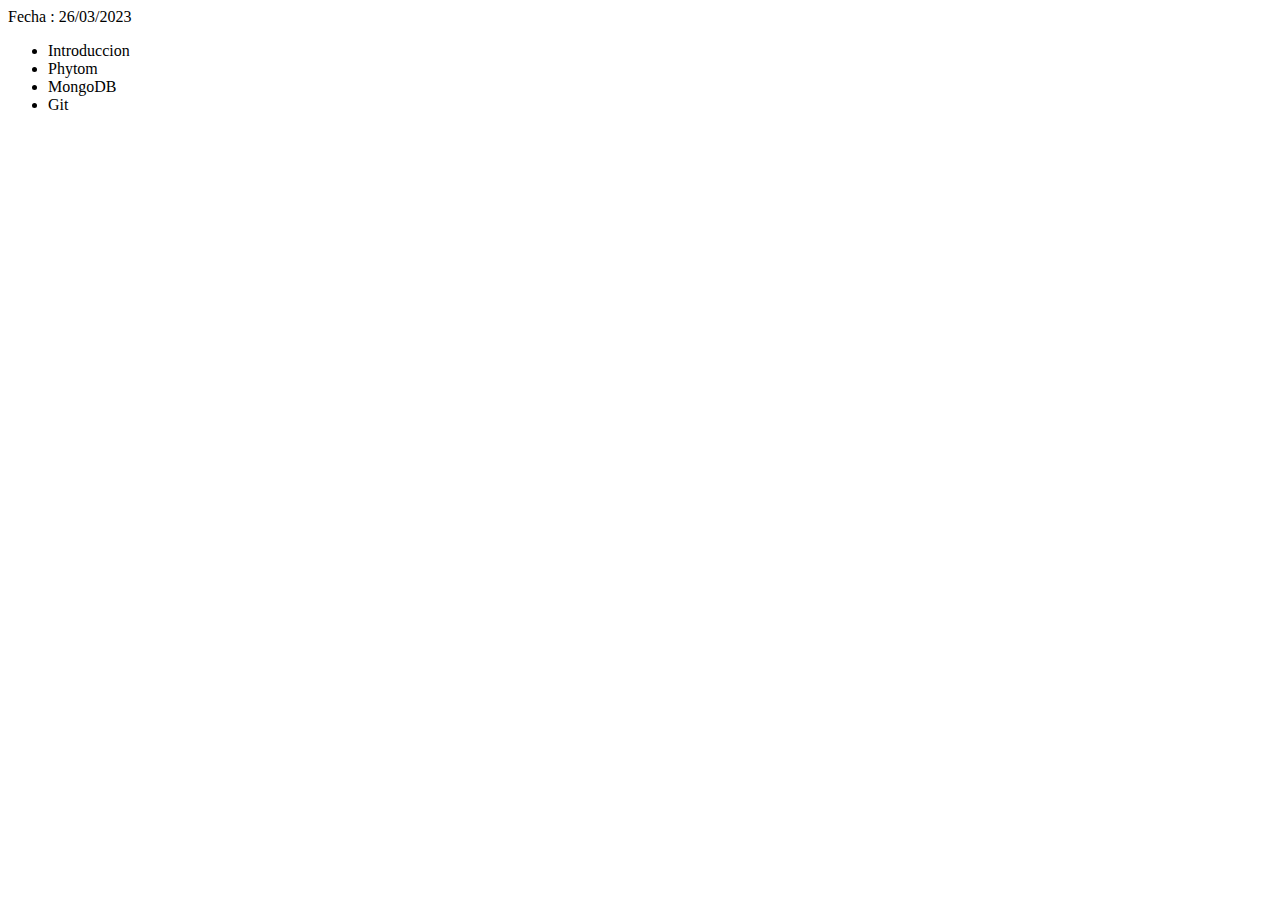
==== index.html @ b1a0b6a9 "archivos" ====
<html>
	<head>
		<title>
			3CT MongoDB
		</title>
	</head>
	<body>
		<p> Fecha : 26/03/2023</p>
		<ul>
			<li>Introduccion</li>
			<li>Phytom</li>
			<li>MongoDB</li>
			<li>Git</li>
		</ul>
	</body>	
</html>
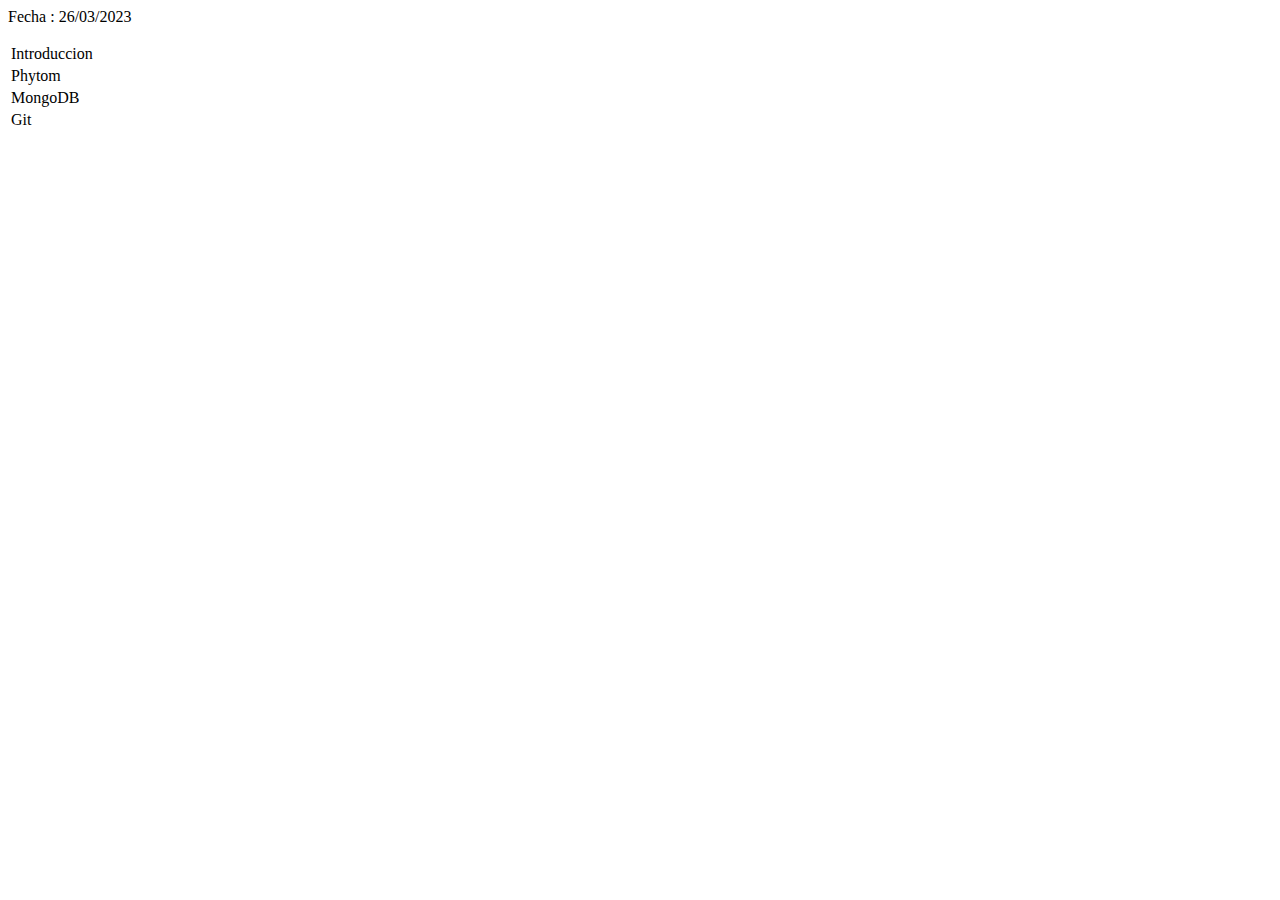
==== commit ac8a9e41: "cambio lista Por tabla" ====
--- a/index.html
+++ b/index.html
@@ -6,11 +6,26 @@
 	</head>
 	<body>
 		<p> Fecha : 26/03/2023</p>
-		<ul>
-			<li>Introduccion</li>
-			<li>Phytom</li>
-			<li>MongoDB</li>
-			<li>Git</li>
-		</ul>
+		<table>
+			<tr>
+				<td>
+					Introduccion
+				</td>
+			</tr>
+			<tr>
+				<td>
+					Phytom
+				</td>
+			</tr>
+			<tr>
+				<td>
+					MongoDB
+				</td>
+			</tr>
+			<tr>
+				<td>
+					Git
+				</td>
+			</tr>
 	</body>	
 </html>
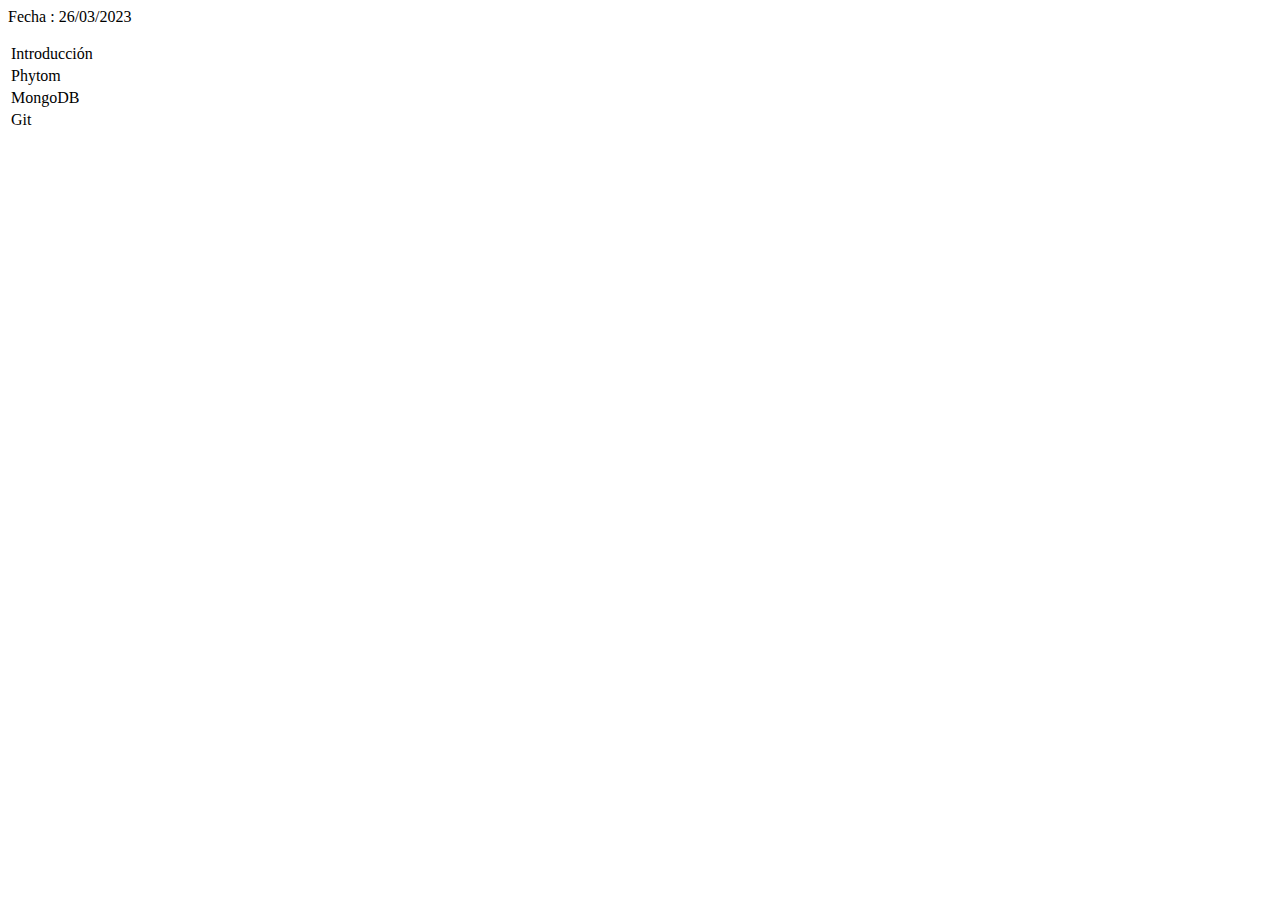
==== commit 6f11ea87: "acentos" ====
--- a/index.html
+++ b/index.html
@@ -9,7 +9,7 @@
 		<table>
 			<tr>
 				<td>
-					Introduccion
+					Introducci&oacute;n
 				</td>
 			</tr>
 			<tr>
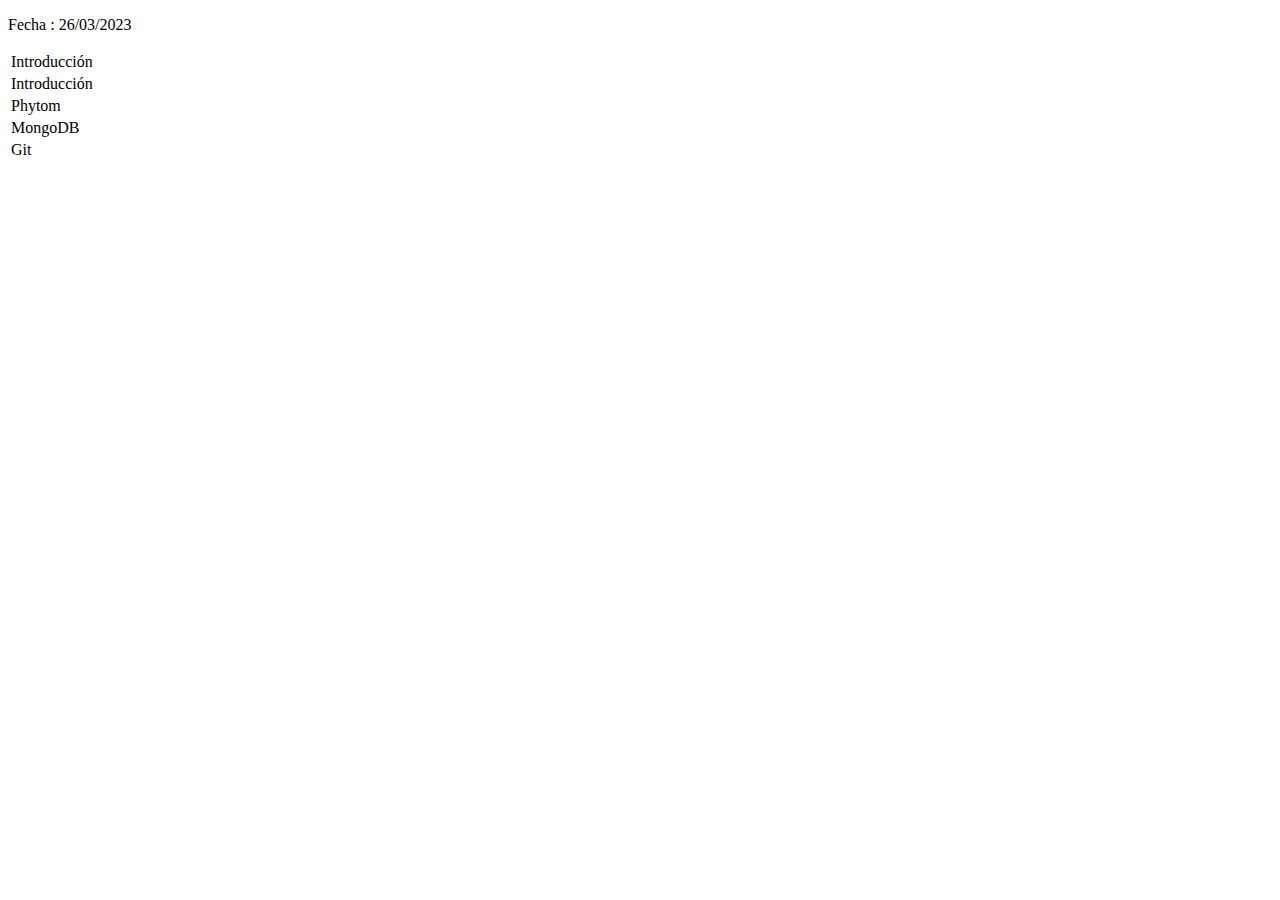
==== commit e1d1f54b: "se agrego el set de caracteres" ====
--- a/index.html
+++ b/index.html
@@ -1,12 +1,19 @@
-<html>
-	<head>
-		<title>
-			3CT MongoDB
-		</title>
-	</head>
+<!DOCTYPE html>
+<html lang="en">
+<head>
+    <meta charset="UTF-8">
+    <meta http-equiv="X-UA-Compatible" content="IE=edge">
+    <meta name="viewport" content="width=device-width, initial-scale=1.0">
+    <title>Document</title>
+</head>
 	<body>
 		<p> Fecha : 26/03/2023</p>
 		<table>
+			<tr>
+				<td>
+					Introducción
+				</td>
+			</tr>
 			<tr>
 				<td>
 					Introducci&oacute;n
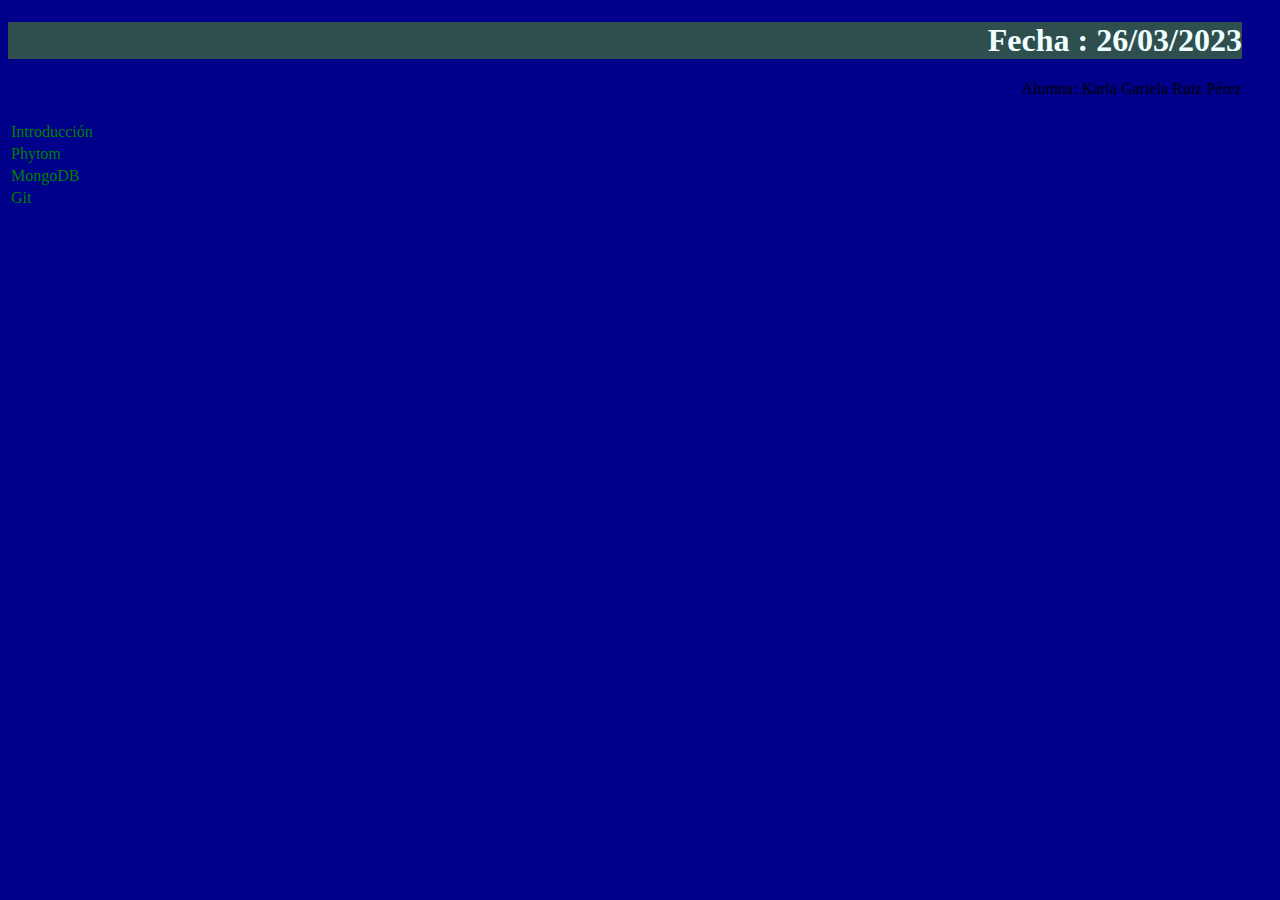
==== commit 1708250c: "se agrego estilos Directo en html" ====
--- a/index.html
+++ b/index.html
@@ -4,19 +4,31 @@
     <meta charset="UTF-8">
     <meta http-equiv="X-UA-Compatible" content="IE=edge">
     <meta name="viewport" content="width=device-width, initial-scale=1.0">
-    <title>Document</title>
+	<link rel="stylesheet" type="text/css" href="css/estilos.css" media="screen" />
+    <title>Practica 26032023</title>
+	<style>
+		h1{
+			background-color: darkslategray;
+			color: azure;
+			padding-left: 50px;
+		}
+		table{
+			color: green;
+		}
+	</style>
 </head>
 	<body>
-		<p> Fecha : 26/03/2023</p>
+		<div class="datosClase">
+			<p> 
+				<h1>Fecha : 26/03/2023</h1>
+				Alumna: Karla Gariela Ruiz Pérez 
+			</p>
+		</div>
+		
 		<table>
 			<tr>
 				<td>
 					Introducción
-				</td>
-			</tr>
-			<tr>
-				<td>
-					Introducci&oacute;n
 				</td>
 			</tr>
 			<tr>
--- a/css/estilos.css
+++ b/css/estilos.css
@@ -0,0 +1,15 @@
+body{
+    background-color: #00008b;
+}
+
+.datosClase{
+    text-align: right;
+    padding-right: 30px;;
+}
+p{
+    color: rgb(238, 238, 243);
+    font-family: Arial, Helvetica, sans-serif;
+    font-size: 22px;
+    font-weight: bold;
+
+}